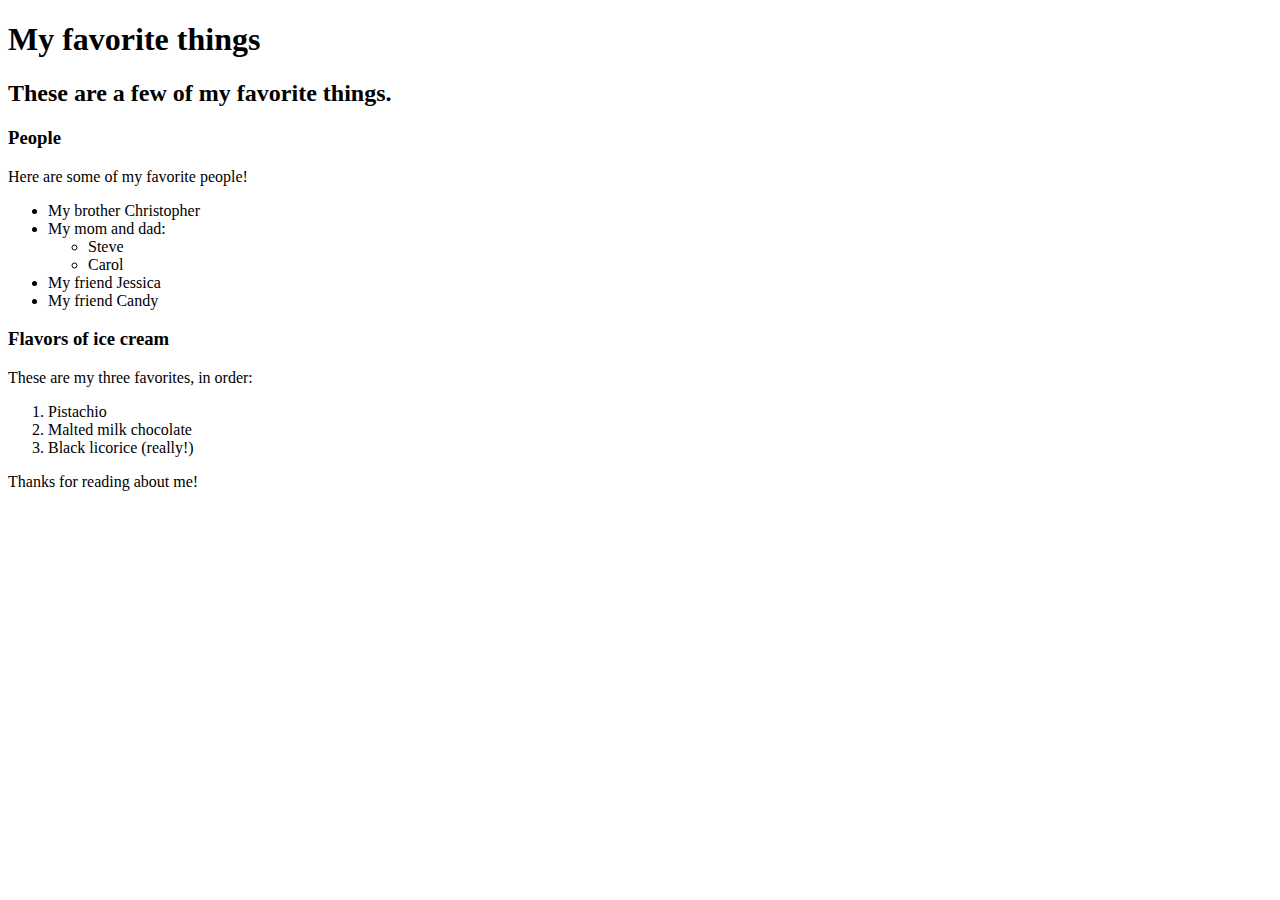
==== favorite-things.html @ c4481024 "add web page with info on favorite things" ====
<!DOCTYPE html>
<html lang="en-US">
<head>
  <title>Michael's favorite things</title>
</head>
<body>
  <h1>My favorite things</h1>
  <h2>These are a few of my favorite things.</h2>

  <h3>People</h3>
  <p>Here are some of my favorite people!</p>
  <ul>
    <li>My brother Christopher</li>
    <li>My mom and dad:
      <ul>
        <li>Steve</li>
        <li>Carol</li>
      </ul>
    </li>
    <li>My friend Jessica</li>
    <li>My friend Candy</li>
  </ul>

  <h3>Flavors of ice cream</h3>
  <p>These are my three favorites, in order:</p>
  <ol>
    <li>Pistachio</li>
    <li>Malted milk chocolate</li>
    <li>Black licorice (really!)</li>
  </ol>

  <p>Thanks for reading about me!</p>
</body>
</html>
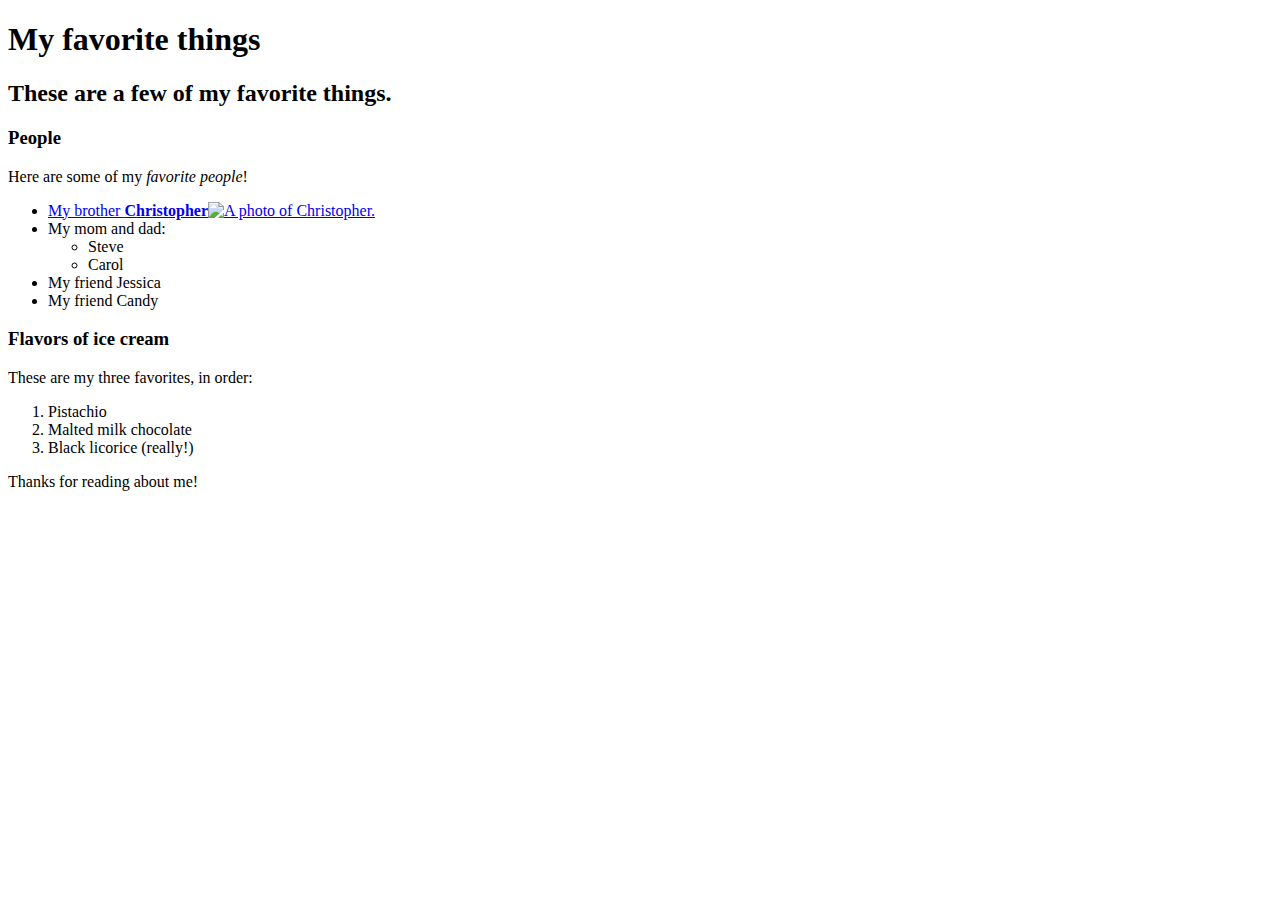
==== commit f6c3ec51: "add inline elements; photo of Christopher" ====
--- a/favorite-things.html
+++ b/favorite-things.html
@@ -8,9 +8,12 @@
   <h2>These are a few of my favorite things.</h2>
 
   <h3>People</h3>
-  <p>Here are some of my favorite people!</p>
+  <p>Here are some of my <em>favorite people</em>!</p>
   <ul>
-    <li>My brother Christopher</li>
+    <li>
+      <a href="http://www.example.com/christopher.html">My brother <strong>Christopher</strong><img src="img/christopher.jpg" alt="A photo of Christopher.">
+      </a>
+    </li>
     <li>My mom and dad:
       <ul>
         <li>Steve</li>
